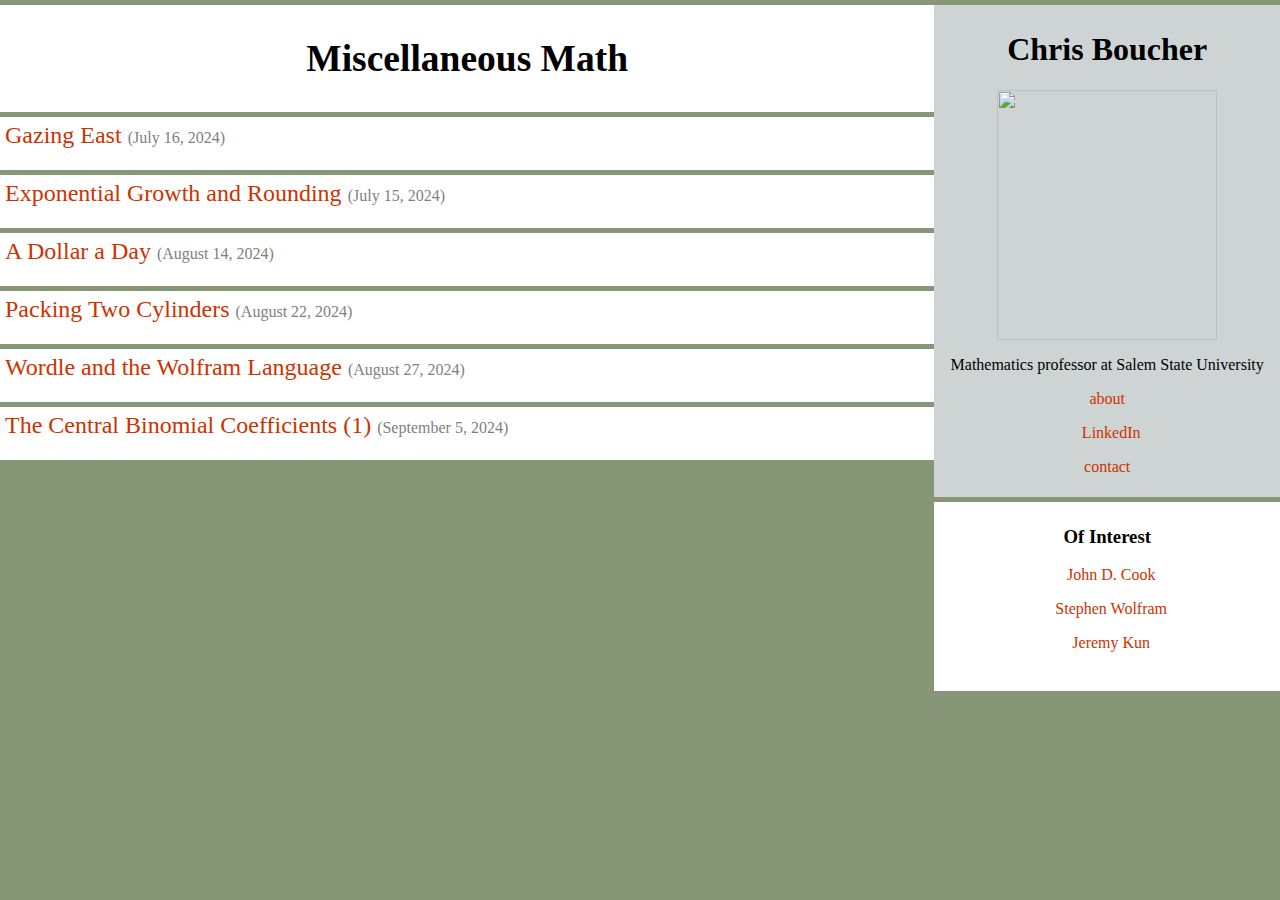
==== index.html @ 2e989020 "Add post; Add of interest" ====
<!DOCTYPE html PUBLIC "-//W3C//DTD XHTML 1.0 Transitional//EN" "http://www.w3.org/TR/xhtml1/DTD/xhtml1-transitional.dtd">
<html xmlns="http://www.w3.org/1999/xhtml">
<head>
<meta http-equiv="Content-Type" content="text/html; charset=UTF-8" />
<title> Chris Boucher </title>
<style type="text/css">
<!--
body {
	font: 100%;
    font-family: Times;
	margin: 0; /* it's good practice to zero the margin and padding of the body element to account for differing browser defaults */
	margin-top: 30px;
	padding: 0;
	text-align: center; /* this centers the container in IE 5* browsers. The text is then set to the left aligned default in the #container selector */
	color: #000000;
	background-color: #879677;  /* #4B610B   this seems to control the background of the entire page */
	background-image: url();
	background-repeat: no-repeat;
}
    
table, th, td {
    border: 1px solid gray;
    border-collapse: collapse;
}
td {
    padding: 5px;
}

.oneColElsCtr #container {
	width: 56em;
	background: #FFFFFF;
	margin: 0 auto; /* the auto margins (in conjunction with a width) center the page */
	border: 1px solid #000000;
	text-align: left; /* this overrides the text-align: center on the body element. */
}
.oneColElsCtr #mainContent {
	padding: 0 20px; /* remember that padding is the space inside the div box and margin is the space outside the div box */
}

span.footnote { 
    float: footnote; 
    counter-increment: footnote;
}

.footnote::footnote-call {
    content: counter(footnote, decimal) " ";
    color: green;
}

.footnote::footnote-marker {
    content: counter(footnote, lower-roman);
    font-size: 14pt;
    color: blue;
}

a:link {
	color: #CC3300;
	text-decoration: none;
}
a:visited {
	text-decoration: none;
	color: #CC3300;
}
a:hover {
	text-decoration: none;
	color: #333399;
}
a:active {
	text-decoration: none;
	color: #CC3300;
}

/* Header/Blog Title */
.header {
    text-align: center;
    font-size: 25px;
    background-color: white;
    padding: 1px;
    margin-top: 5px;
}

/* Create two unequal columns that floats next to each other */
/* Left column */
.leftcolumn {
  float: left;
  width: 73%;
}

/* Right column */
.rightcolumn {
  float: left;
  width: 27%;
  padding-left: 0 /* was 20px */;
}

/* Add a card effect for articles */
.maincard {
  text-align: left;
  background-color: white;
  padding: 5px;
  margin-top: 5px;
}

.sidecard {
  align: right;
  text-align: center;
  background-color: white;
  padding: 5px;
  margin-top: 5px;
}

.mycard {
  align: right;
  text-align: center;
  background-color: #cdd4d3;
  padding: 5px;
  margin-top: 5px;
}

/* Clear floats after the columns */
.row:after {
  content: "";
  display: table;
  clear: both;
}

/* Footer */
.footer {
  padding: 20px;
  text-align: center;
  background: #ddd;
  margin-top: 20px;
}

.pdf {
        float: left;
        width: 75%;
        aspect-ratio: 4 / 3;
    }

    .pdf,
    html,
    body {
        height: 100%;
        margin: 0;
        padding: 0;
    }
/* Responsive layout - when the screen is less than 800px wide, make the two columns stack on top of each other instead of next to each other */
/* @media screen and (max-width: 800px) {
  .leftcolumn, .rightcolumn {
    width: 100%;
    padding: 0;
  } */
} 
-->
</style></head>

<!-- <div class="row"> -->
  <div class="leftcolumn">
    <div class="header">
        <h2 style="font-family:Times;"> Miscellaneous Math </h2>
        <p> </p>
    </div>
    <div class="maincard">
       <a href="thepdfs/distance to horizon.pdf" target="leftcolumn"> <font size="+2"> Gazing East </font> </a>
       <font color="gray"> (July 16, 2024) </font><br>
       <p> </p>
    </div>
    <div class="maincard">
       <a href="thepdfs/ExponentialGrowthAndRounding.pdf"> <font size="+2"> Exponential Growth and Rounding </font> </a>
       <font color="gray"> (July 15, 2024) </font> <br>
       <p> </p>
    </div>
    <div class="maincard">
       <a href="thepdfs/ADollarADay.pdf"> <font size="+2"> A Dollar a Day </font> </a>
       <font color="gray"> (August 14, 2024) </font> <br>
       <p> </p>
    </div>
    <div class="maincard">
       <a href="thepdfs/PackingTwoCircles.pdf"> <font size="+2"> Packing Two Cylinders </font> </a>
       <font color="gray"> (August 22, 2024) </font> <br>
       <p> </p>
    </div>
    <div class="maincard">
       <a href="thepdfs/Wordle.pdf"> <font size="+2"> Wordle and the Wolfram Language </font> </a>
       <font color="gray"> (August 27, 2024) </font> <br>
       <p> </p>
    </div>
    <div class="maincard">
       <a href="thepdfs/CBCNoLargePrimeFactors.pdf"> <font size="+2"> The Central Binomial Coefficients (1) </font> </a>
       <font color="gray"> (September 5, 2024) </font> <br>
       <p> </p>
    </div>
  </div>
  
  <div class="rightcolumn">
    <div class="mycard">
      <h1> Chris Boucher </h1>
      <img src="ParisMe.jpeg" align=bottom width=220 height=250 border=0>
      <p> Mathematics professor at Salem State University </p>
      <p> <a href="thepdfs/About.pdf"> about </a> </p>
 <!-- <p> <a href=""> CV </a> </p> -->
      <p> <a href="https://www.linkedin.com/in/chris-boucher-24aa6a"> &nbsp; LinkedIn </a> </p>
      <p> <a href="mailto:cboucher@salemstate.edu"> contact </a> </p>
    </div>
    
    <div class="sidecard">
      <h3> Of Interest </h3>
      <p> <a href="https://www.johndcook.com/blog/"> &nbsp; John D. Cook </a> </p>
      <p> <a href="https://writings.stephenwolfram.com"> &nbsp; Stephen Wolfram </a> </p>
      <p> <a href="https://www.jeremykun.com"> &nbsp; Jeremy Kun </a> </p> <br>
    </div>

<!--
    <div class = "sidecard">
     <a href='http://www.freevisitorcounters.com'>more information</a> 
     <script type='text/javascript' src='https://www.freevisitorcounters.com/auth.php?id=dcf95a35a5debf3e63d1a237ea90e50b7b15e577'></script>
     <script type="text/javascript" src="https://www.freevisitorcounters.com/en/home/counter/1207592/t/3"></script>
	</div>
-->
  </div>





</html>
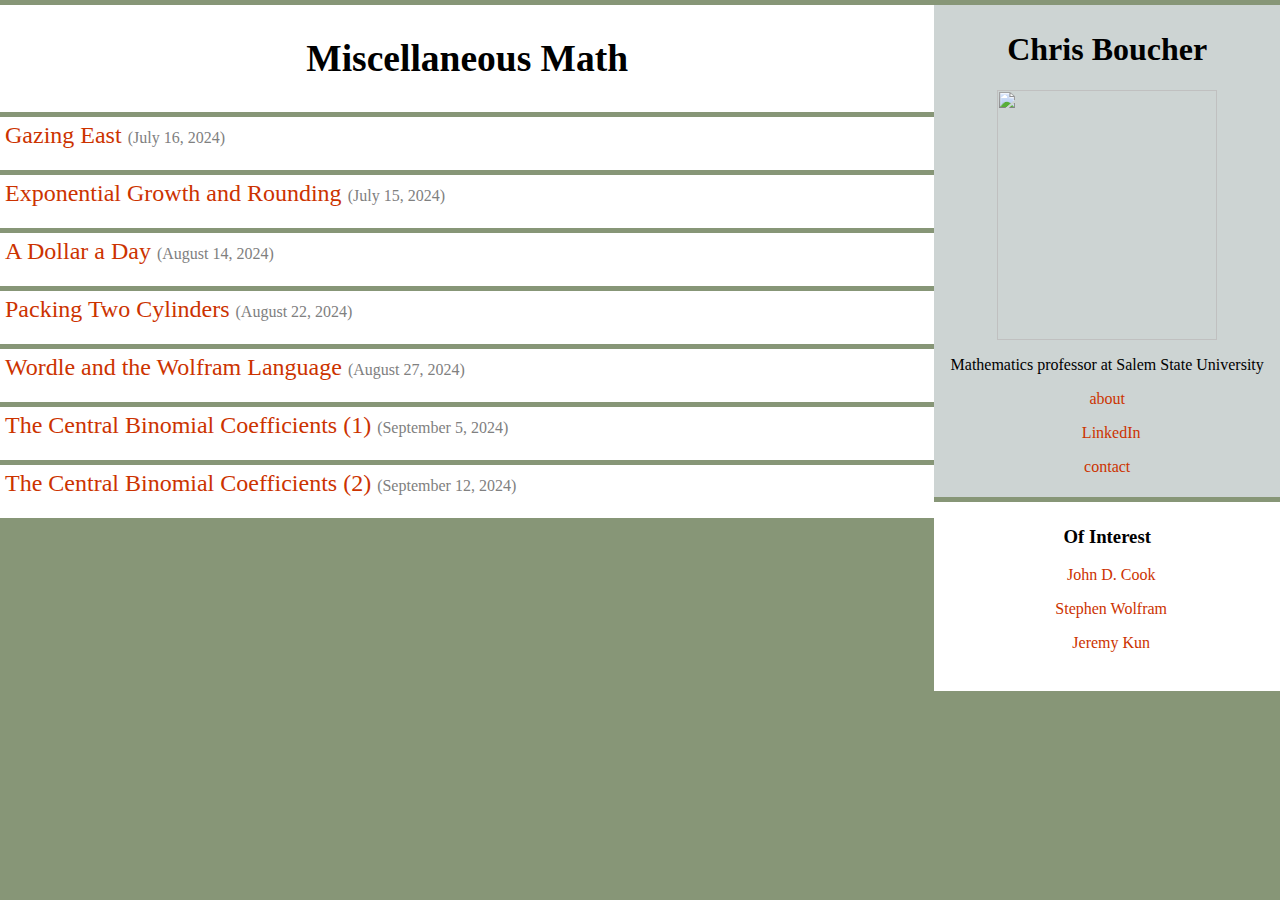
==== commit c903723c: "Add CBC 2 post" ====
--- a/index.html
+++ b/index.html
@@ -192,6 +192,11 @@
        <font color="gray"> (September 5, 2024) </font> <br>
        <p> </p>
     </div>
+    <div class="maincard">
+       <a href="thepdfs/CBC2.pdf"> <font size="+2"> The Central Binomial Coefficients (2) </font> </a>
+       <font color="gray"> (September 12, 2024) </font> <br>
+       <p> </p>
+    </div>
   </div>
   
   <div class="rightcolumn">
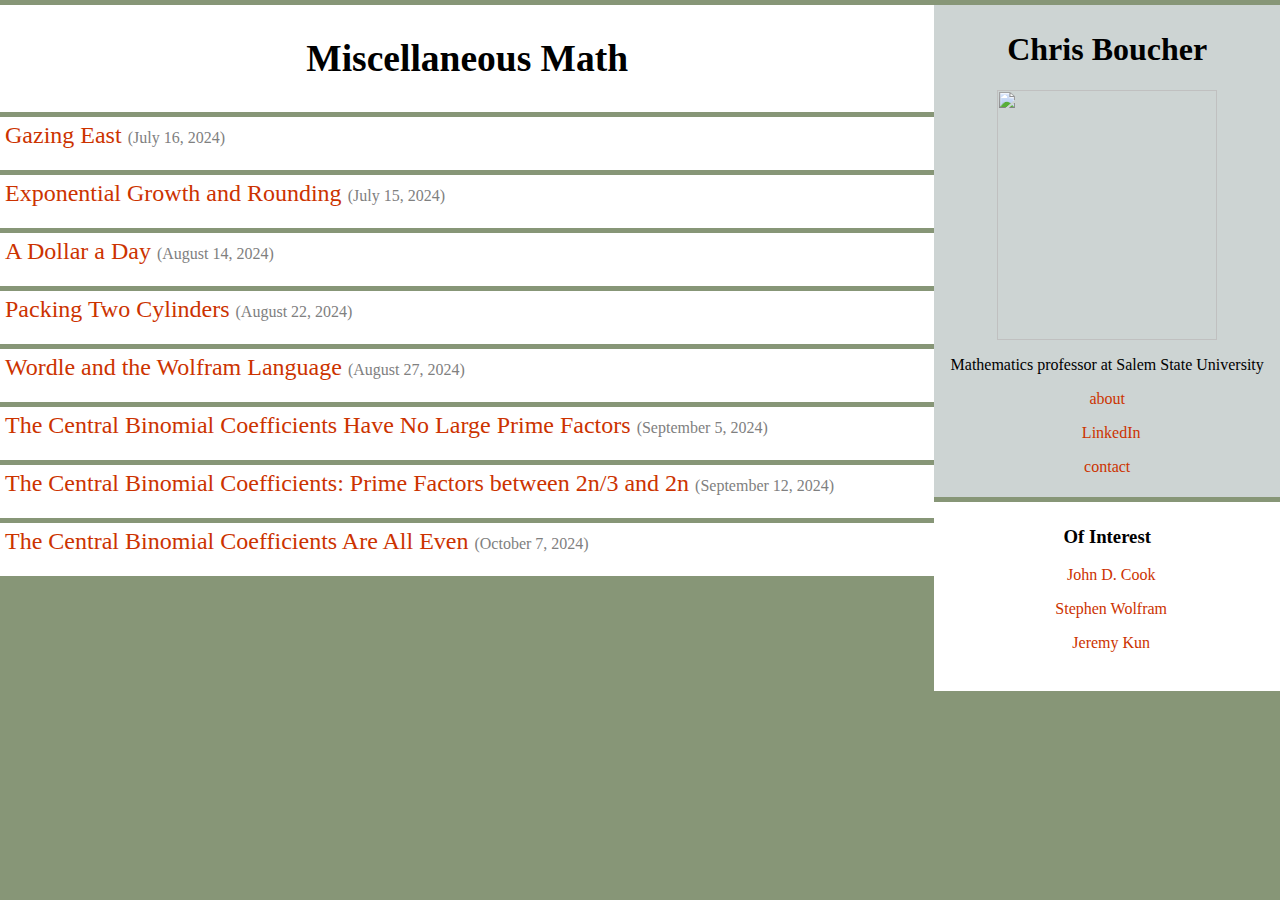
==== commit 105c1605: "Oct 7 post" ====
--- a/index.html
+++ b/index.html
@@ -188,13 +188,18 @@
        <p> </p>
     </div>
     <div class="maincard">
-       <a href="thepdfs/CBCNoLargePrimeFactors.pdf"> <font size="+2"> The Central Binomial Coefficients (1) </font> </a>
+       <a href="thepdfs/CBCNoLargePrimeFactors.pdf"> <font size="+2"> The Central Binomial Coefficients Have No Large Prime Factors </font> </a>
        <font color="gray"> (September 5, 2024) </font> <br>
        <p> </p>
     </div>
     <div class="maincard">
-       <a href="thepdfs/CBC2.pdf"> <font size="+2"> The Central Binomial Coefficients (2) </font> </a>
+       <a href="thepdfs/CBC2.pdf"> <font size="+2"> The Central Binomial Coefficients: Prime Factors between 2n/3 and 2n </font> </a>
        <font color="gray"> (September 12, 2024) </font> <br>
+       <p> </p>
+    </div>
+    <div class="maincard">
+       <a href="thepdfs/CBC2.pdf"> <font size="+2"> The Central Binomial Coefficients Are All Even  </font> </a>
+       <font color="gray"> (October 7, 2024) </font> <br>
        <p> </p>
     </div>
   </div>
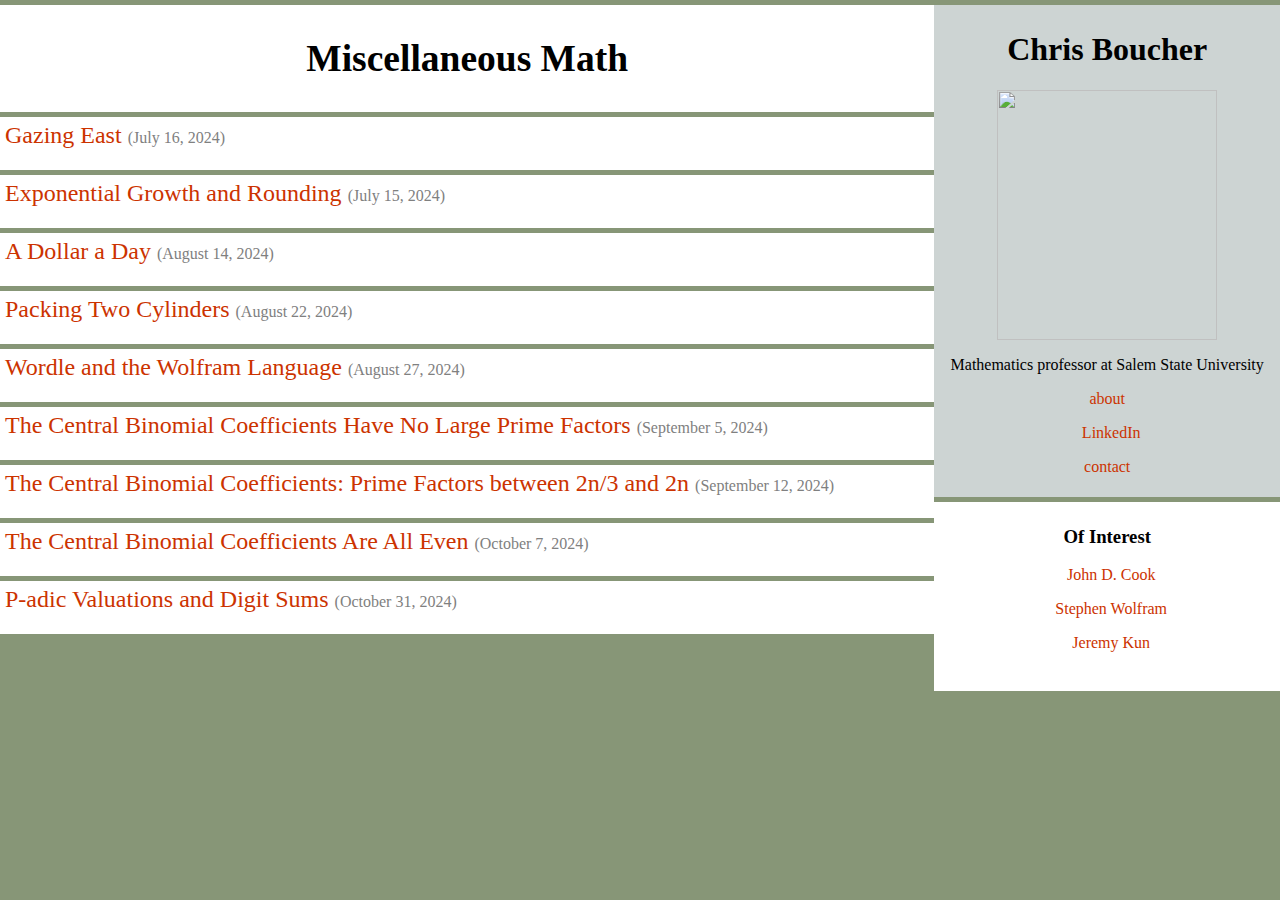
==== commit a96f04c3: "Oct 31 update" ====
--- a/index.html
+++ b/index.html
@@ -198,8 +198,13 @@
        <p> </p>
     </div>
     <div class="maincard">
-       <a href="thepdfs/CBC2.pdf"> <font size="+2"> The Central Binomial Coefficients Are All Even  </font> </a>
+       <a href="thepdfs/CBC3.pdf"> <font size="+2"> The Central Binomial Coefficients Are All Even  </font> </a>
        <font color="gray"> (October 7, 2024) </font> <br>
+       <p> </p>
+    </div>
+    <div class="maincard">
+       <a href="thepdfs/CBC4.pdf"> <font size="+2"> P-adic Valuations and Digit Sums  </font> </a>
+       <font color="gray"> (October 31, 2024) </font> <br>
        <p> </p>
     </div>
   </div>
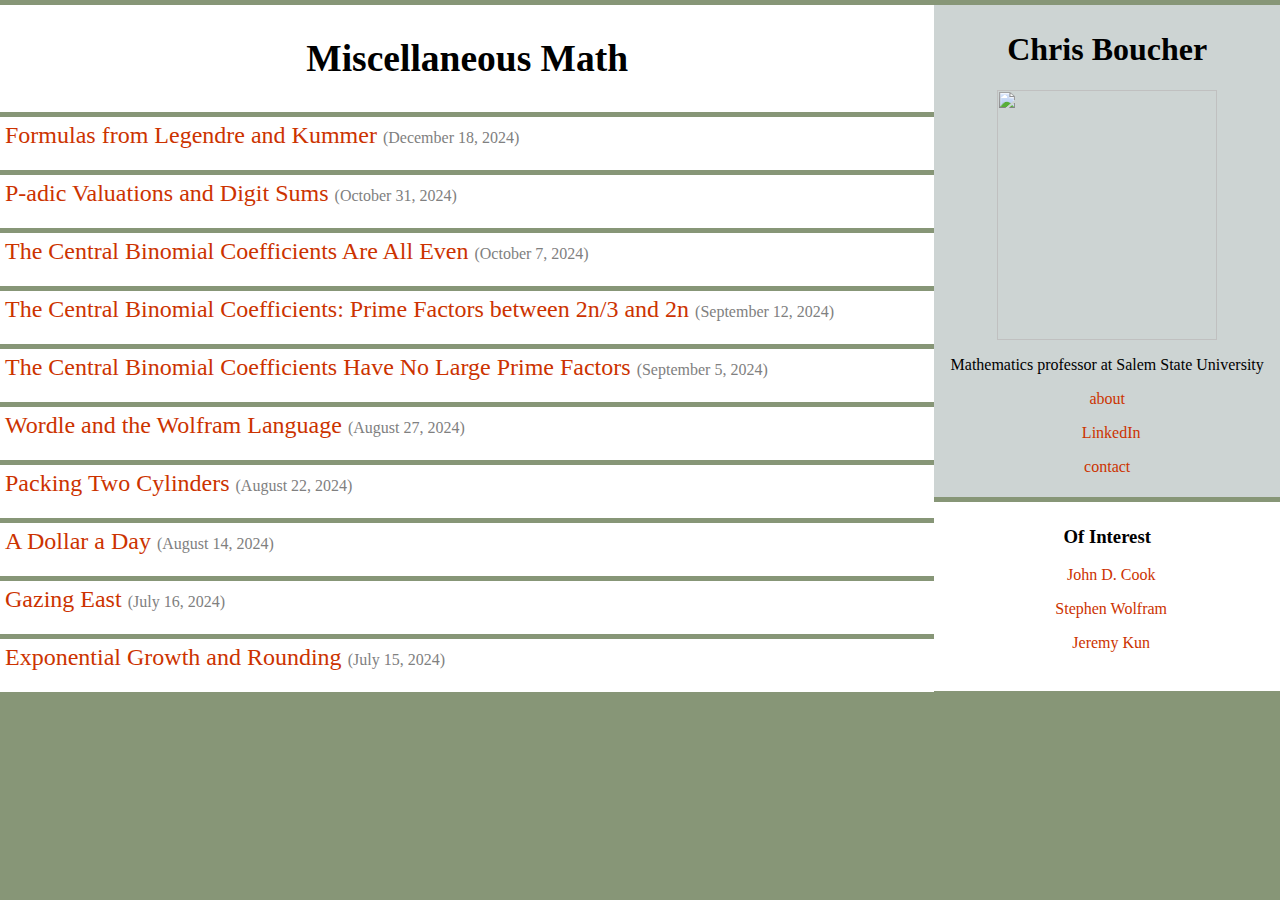
==== commit e9aece3c: "Dec 18 update" ====
--- a/index.html
+++ b/index.html
@@ -5,7 +5,7 @@
 <meta http-equiv="Content-Type" content="text/html; charset=UTF-8" />
 <title> Chris Boucher </title>
 <style type="text/css">
-<!--
+
 body {
 	font: 100%;
     font-family: Times;
@@ -153,16 +153,56 @@
     padding: 0;
   } */
 } 
--->
+
 </style></head>
 
 <!-- <div class="row"> -->
-  <div class="leftcolumn">
+  <div float="left" class="leftcolumn" id="maincontent">
     <div class="header">
         <h2 style="font-family:Times;"> Miscellaneous Math </h2>
         <p> </p>
     </div>
     <div class="maincard">
+       <a href="thepdfs/CBC5.pdf" target="maincontent"> <font size="+2"> Formulas from Legendre and Kummer  </font> <font color="gray"> (December 18, 2024) </font> </a>
+        <br>
+       <p> </p>
+    </div>
+    <div class="maincard">
+       <a href="thepdfs/CBC4.pdf" target="maincontent"> <font size="+2"> P-adic Valuations and Digit Sums  </font> <font color="gray"> (October 31, 2024) </font> </a>
+        <br>
+       <p> </p>
+    </div>
+    <div class="maincard">
+       <a href="thepdfs/CBC3.pdf"> <font size="+2"> The Central Binomial Coefficients Are All Even  </font> </a>
+       <font color="gray"> (October 7, 2024) </font> <br>
+       <p> </p>
+    </div>
+    <div class="maincard">
+       <a href="thepdfs/CBC2.pdf"> <font size="+2"> The Central Binomial Coefficients: Prime Factors between 2n/3 and 2n </font> </a>
+       <font color="gray"> (September 12, 2024) </font> <br>
+       <p> </p>
+    </div>
+    <div class="maincard">
+       <a href="thepdfs/CBCNoLargePrimeFactors.pdf"> <font size="+2"> The Central Binomial Coefficients Have No Large Prime Factors </font> </a>
+       <font color="gray"> (September 5, 2024) </font> <br>
+       <p> </p>
+    </div>
+    <div class="maincard">
+       <a href="thepdfs/Wordle.pdf"> <font size="+2"> Wordle and the Wolfram Language </font> </a>
+       <font color="gray"> (August 27, 2024) </font> <br>
+       <p> </p>
+    </div>
+    <div class="maincard">
+       <a href="thepdfs/PackingTwoCircles.pdf"> <font size="+2"> Packing Two Cylinders </font> </a>
+       <font color="gray"> (August 22, 2024) </font> <br>
+       <p> </p>
+    </div>
+    <div class="maincard">
+       <a href="thepdfs/ADollarADay.pdf"> <font size="+2"> A Dollar a Day </font> </a>
+       <font color="gray"> (August 14, 2024) </font> <br>
+       <p> </p>
+    </div>
+    <div class="maincard">
        <a href="thepdfs/distance to horizon.pdf" target="leftcolumn"> <font size="+2"> Gazing East </font> </a>
        <font color="gray"> (July 16, 2024) </font><br>
        <p> </p>
@@ -170,41 +210,6 @@
     <div class="maincard">
        <a href="thepdfs/ExponentialGrowthAndRounding.pdf"> <font size="+2"> Exponential Growth and Rounding </font> </a>
        <font color="gray"> (July 15, 2024) </font> <br>
-       <p> </p>
-    </div>
-    <div class="maincard">
-       <a href="thepdfs/ADollarADay.pdf"> <font size="+2"> A Dollar a Day </font> </a>
-       <font color="gray"> (August 14, 2024) </font> <br>
-       <p> </p>
-    </div>
-    <div class="maincard">
-       <a href="thepdfs/PackingTwoCircles.pdf"> <font size="+2"> Packing Two Cylinders </font> </a>
-       <font color="gray"> (August 22, 2024) </font> <br>
-       <p> </p>
-    </div>
-    <div class="maincard">
-       <a href="thepdfs/Wordle.pdf"> <font size="+2"> Wordle and the Wolfram Language </font> </a>
-       <font color="gray"> (August 27, 2024) </font> <br>
-       <p> </p>
-    </div>
-    <div class="maincard">
-       <a href="thepdfs/CBCNoLargePrimeFactors.pdf"> <font size="+2"> The Central Binomial Coefficients Have No Large Prime Factors </font> </a>
-       <font color="gray"> (September 5, 2024) </font> <br>
-       <p> </p>
-    </div>
-    <div class="maincard">
-       <a href="thepdfs/CBC2.pdf"> <font size="+2"> The Central Binomial Coefficients: Prime Factors between 2n/3 and 2n </font> </a>
-       <font color="gray"> (September 12, 2024) </font> <br>
-       <p> </p>
-    </div>
-    <div class="maincard">
-       <a href="thepdfs/CBC3.pdf"> <font size="+2"> The Central Binomial Coefficients Are All Even  </font> </a>
-       <font color="gray"> (October 7, 2024) </font> <br>
-       <p> </p>
-    </div>
-    <div class="maincard">
-       <a href="thepdfs/CBC4.pdf"> <font size="+2"> P-adic Valuations and Digit Sums  </font> </a>
-       <font color="gray"> (October 31, 2024) </font> <br>
        <p> </p>
     </div>
   </div>
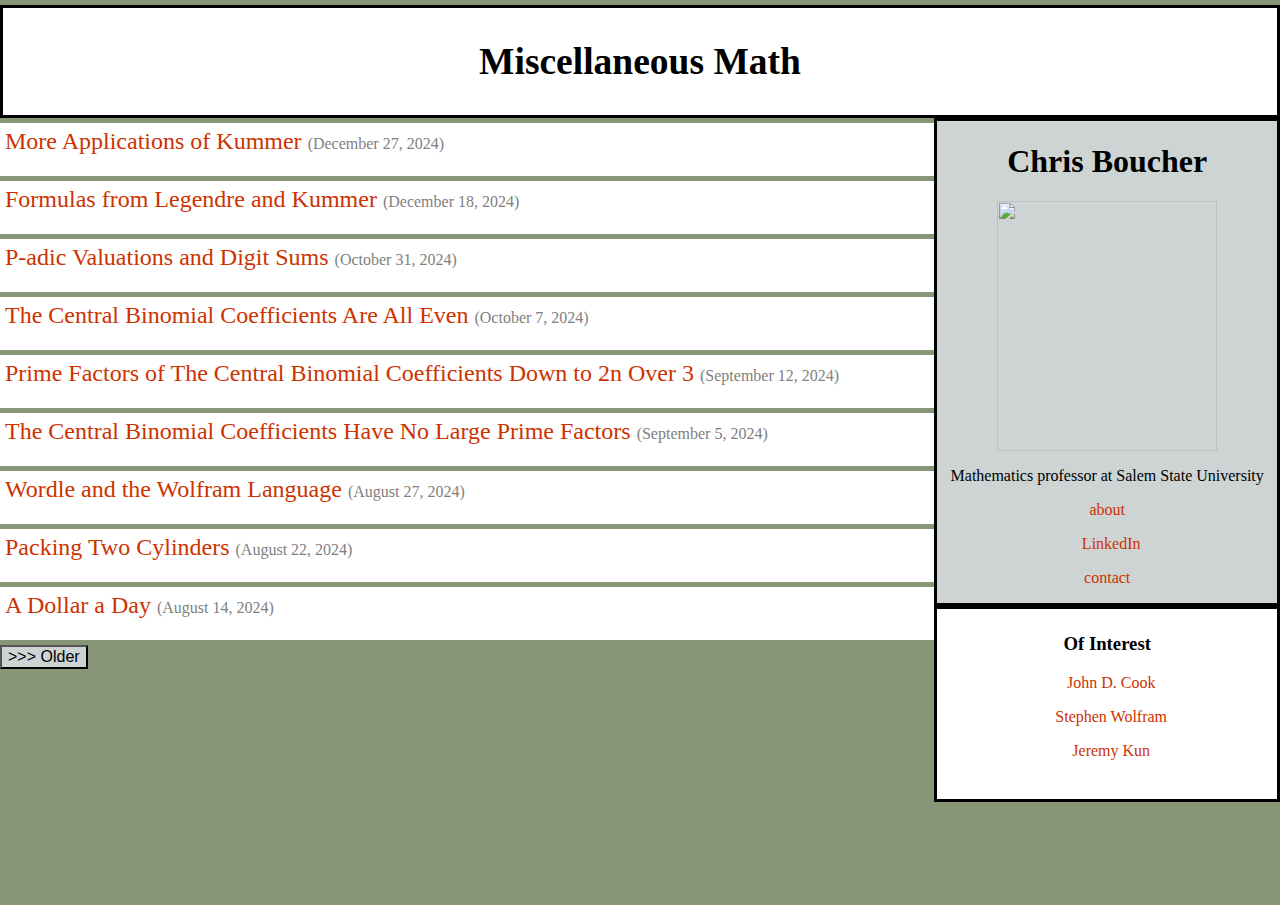
==== commit 6d79b3f4: "redesign with js" ====
--- a/index.html
+++ b/index.html
@@ -2,247 +2,49 @@
 <!DOCTYPE html PUBLIC "-//W3C//DTD XHTML 1.0 Transitional//EN" "http://www.w3.org/TR/xhtml1/DTD/xhtml1-transitional.dtd">
 <html xmlns="http://www.w3.org/1999/xhtml">
 <head>
-<meta http-equiv="Content-Type" content="text/html; charset=UTF-8" />
-<title> Chris Boucher </title>
-<style type="text/css">
+    <link rel="stylesheet" href="styles.css">
+    <meta http-equiv="Content-Type" content="text/html; charset=UTF-8" />
+    <meta name="author" content="Chris Boucher" />
+    <title> Miscellaneous Math </title>
+</head>
 
-body {
-	font: 100%;
-    font-family: Times;
-	margin: 0; /* it's good practice to zero the margin and padding of the body element to account for differing browser defaults */
-	margin-top: 30px;
-	padding: 0;
-	text-align: center; /* this centers the container in IE 5* browsers. The text is then set to the left aligned default in the #container selector */
-	color: #000000;
-	background-color: #879677;  /* #4B610B   this seems to control the background of the entire page */
-	background-image: url();
-	background-repeat: no-repeat;
-}
+<script type='text/javascript' src='helpers.js'> </script>
     
-table, th, td {
-    border: 1px solid gray;
-    border-collapse: collapse;
-}
-td {
-    padding: 5px;
-}
-
-.oneColElsCtr #container {
-	width: 56em;
-	background: #FFFFFF;
-	margin: 0 auto; /* the auto margins (in conjunction with a width) center the page */
-	border: 1px solid #000000;
-	text-align: left; /* this overrides the text-align: center on the body element. */
-}
-.oneColElsCtr #mainContent {
-	padding: 0 20px; /* remember that padding is the space inside the div box and margin is the space outside the div box */
-}
-
-span.footnote { 
-    float: footnote; 
-    counter-increment: footnote;
-}
-
-.footnote::footnote-call {
-    content: counter(footnote, decimal) " ";
-    color: green;
-}
-
-.footnote::footnote-marker {
-    content: counter(footnote, lower-roman);
-    font-size: 14pt;
-    color: blue;
-}
-
-a:link {
-	color: #CC3300;
-	text-decoration: none;
-}
-a:visited {
-	text-decoration: none;
-	color: #CC3300;
-}
-a:hover {
-	text-decoration: none;
-	color: #333399;
-}
-a:active {
-	text-decoration: none;
-	color: #CC3300;
-}
-
-/* Header/Blog Title */
-.header {
-    text-align: center;
-    font-size: 25px;
-    background-color: white;
-    padding: 1px;
-    margin-top: 5px;
-}
-
-/* Create two unequal columns that floats next to each other */
-/* Left column */
-.leftcolumn {
-  float: left;
-  width: 73%;
-}
-
-/* Right column */
-.rightcolumn {
-  float: left;
-  width: 27%;
-  padding-left: 0 /* was 20px */;
-}
-
-/* Add a card effect for articles */
-.maincard {
-  text-align: left;
-  background-color: white;
-  padding: 5px;
-  margin-top: 5px;
-}
-
-.sidecard {
-  align: right;
-  text-align: center;
-  background-color: white;
-  padding: 5px;
-  margin-top: 5px;
-}
-
-.mycard {
-  align: right;
-  text-align: center;
-  background-color: #cdd4d3;
-  padding: 5px;
-  margin-top: 5px;
-}
-
-/* Clear floats after the columns */
-.row:after {
-  content: "";
-  display: table;
-  clear: both;
-}
-
-/* Footer */
-.footer {
-  padding: 20px;
-  text-align: center;
-  background: #ddd;
-  margin-top: 20px;
-}
-
-.pdf {
-        float: left;
-        width: 75%;
-        aspect-ratio: 4 / 3;
-    }
-
-    .pdf,
-    html,
-    body {
-        height: 100%;
-        margin: 0;
-        padding: 0;
-    }
-/* Responsive layout - when the screen is less than 800px wide, make the two columns stack on top of each other instead of next to each other */
-/* @media screen and (max-width: 800px) {
-  .leftcolumn, .rightcolumn {
-    width: 100%;
-    padding: 0;
-  } */
-} 
-
-</style></head>
-
-<!-- <div class="row"> -->
-  <div float="left" class="leftcolumn" id="maincontent">
-    <div class="header">
+<body>
+    
+    <div id="top" class="header">
         <h2 style="font-family:Times;"> Miscellaneous Math </h2>
-        <p> </p>
-    </div>
-    <div class="maincard">
-       <a href="thepdfs/CBC5.pdf" target="maincontent"> <font size="+2"> Formulas from Legendre and Kummer  </font> <font color="gray"> (December 18, 2024) </font> </a>
-        <br>
-       <p> </p>
-    </div>
-    <div class="maincard">
-       <a href="thepdfs/CBC4.pdf" target="maincontent"> <font size="+2"> P-adic Valuations and Digit Sums  </font> <font color="gray"> (October 31, 2024) </font> </a>
-        <br>
-       <p> </p>
-    </div>
-    <div class="maincard">
-       <a href="thepdfs/CBC3.pdf"> <font size="+2"> The Central Binomial Coefficients Are All Even  </font> </a>
-       <font color="gray"> (October 7, 2024) </font> <br>
-       <p> </p>
-    </div>
-    <div class="maincard">
-       <a href="thepdfs/CBC2.pdf"> <font size="+2"> The Central Binomial Coefficients: Prime Factors between 2n/3 and 2n </font> </a>
-       <font color="gray"> (September 12, 2024) </font> <br>
-       <p> </p>
-    </div>
-    <div class="maincard">
-       <a href="thepdfs/CBCNoLargePrimeFactors.pdf"> <font size="+2"> The Central Binomial Coefficients Have No Large Prime Factors </font> </a>
-       <font color="gray"> (September 5, 2024) </font> <br>
-       <p> </p>
-    </div>
-    <div class="maincard">
-       <a href="thepdfs/Wordle.pdf"> <font size="+2"> Wordle and the Wolfram Language </font> </a>
-       <font color="gray"> (August 27, 2024) </font> <br>
-       <p> </p>
-    </div>
-    <div class="maincard">
-       <a href="thepdfs/PackingTwoCircles.pdf"> <font size="+2"> Packing Two Cylinders </font> </a>
-       <font color="gray"> (August 22, 2024) </font> <br>
-       <p> </p>
-    </div>
-    <div class="maincard">
-       <a href="thepdfs/ADollarADay.pdf"> <font size="+2"> A Dollar a Day </font> </a>
-       <font color="gray"> (August 14, 2024) </font> <br>
-       <p> </p>
-    </div>
-    <div class="maincard">
-       <a href="thepdfs/distance to horizon.pdf" target="leftcolumn"> <font size="+2"> Gazing East </font> </a>
-       <font color="gray"> (July 16, 2024) </font><br>
-       <p> </p>
-    </div>
-    <div class="maincard">
-       <a href="thepdfs/ExponentialGrowthAndRounding.pdf"> <font size="+2"> Exponential Growth and Rounding </font> </a>
-       <font color="gray"> (July 15, 2024) </font> <br>
-       <p> </p>
-    </div>
-  </div>
-  
-  <div class="rightcolumn">
-    <div class="mycard">
-      <h1> Chris Boucher </h1>
-      <img src="ParisMe.jpeg" align=bottom width=220 height=250 border=0>
-      <p> Mathematics professor at Salem State University </p>
-      <p> <a href="thepdfs/About.pdf"> about </a> </p>
- <!-- <p> <a href=""> CV </a> </p> -->
-      <p> <a href="https://www.linkedin.com/in/chris-boucher-24aa6a"> &nbsp; LinkedIn </a> </p>
-      <p> <a href="mailto:cboucher@salemstate.edu"> contact </a> </p>
     </div>
     
-    <div class="sidecard">
-      <h3> Of Interest </h3>
-      <p> <a href="https://www.johndcook.com/blog/"> &nbsp; John D. Cook </a> </p>
-      <p> <a href="https://writings.stephenwolfram.com"> &nbsp; Stephen Wolfram </a> </p>
-      <p> <a href="https://www.jeremykun.com"> &nbsp; Jeremy Kun </a> </p> <br>
+    <div class="leftcolumn" id="maincontent">
+        <script> makePage(0) </script>
     </div>
 
-<!--
-    <div class = "sidecard">
-     <a href='http://www.freevisitorcounters.com'>more information</a> 
-     <script type='text/javascript' src='https://www.freevisitorcounters.com/auth.php?id=dcf95a35a5debf3e63d1a237ea90e50b7b15e577'></script>
-     <script type="text/javascript" src="https://www.freevisitorcounters.com/en/home/counter/1207592/t/3"></script>
-	</div>
+    <!--
+    <div align="left" onclick="older()" id="buttons">  <script> buttons() </script> </div>
+    <div class="leftcolumn" id="maincontent">
+        <div id="More Applications of Kummer" class="maincard">
+            <script> makePostBox("More Applications of Kummer", "December 27, 2024") </script>
+        </div>
+</div>
 -->
-  </div>
-
-
-
-
+    <div class="rightcolumn">
+      <div class="mycard">
+        <h1> Chris Boucher </h1>
+        <img src="ParisMe.jpeg" align=bottom width=220 height=250 border=0>
+        <p> Mathematics professor at Salem State University </p>
+        <p> <a href="thepdfs/About.pdf"> about </a> </p>
+   <!-- <p> <a href=""> CV </a> </p> -->
+        <p> <a href="https://www.linkedin.com/in/chris-boucher-24aa6a"> &nbsp; LinkedIn </a> </p>
+        <p> <a href="mailto:cboucher@salemstate.edu"> contact </a> </p>
+      </div>
+      
+      <div class="sidecard">
+        <h3> Of Interest </h3>
+        <p> <a href="https://www.johndcook.com/blog/"> &nbsp; John D. Cook </a> </p>
+        <p> <a href="https://writings.stephenwolfram.com"> &nbsp; Stephen Wolfram </a> </p>
+        <p> <a href="https://www.jeremykun.com"> &nbsp; Jeremy Kun </a> </p> <br>
+      </div>
+</body>
 
 </html>
--- a/styles.css
+++ b/styles.css
@@ -0,0 +1,119 @@
+body {
+	font: 100%;
+    font-family: Times;
+	margin: 0; /* it's good practice to zero the margin and padding of the body element to account for differing browser defaults */
+	margin-top: 30px;
+	padding: 0;
+	text-align: center; /* this centers the container in IE 5* browsers. The text is then set to the left aligned default in the #container selector */
+	color: #000000;
+	background-color: #879677;  /* #4B610B   this seems to control the background of the entire page */
+	background-image: url();
+	background-repeat: no-repeat;
+}
+
+a:link {
+	color: #CC3300;
+	text-decoration: none;
+}
+a:visited {
+	text-decoration: none;
+	color: #CC3300;
+}
+a:hover {
+	text-decoration: none;
+	color: #333399;
+}
+a:active {
+	text-decoration: none;
+	color: #CC3300;
+}
+
+.button {
+ background-color: #cdd4d3;
+ float: left;
+ font-size: 16px;
+ padding: 15px, 5px;
+ margin-top: 5px;
+}
+
+/* Header/Blog Title */
+.header {
+    text-align: center;
+    font-size: 25px;
+    background-color: white;
+    margin-top: 5px;
+    border-style: solid;
+    padding: 1px;
+}
+
+/* Create two unequal columns that floats next to each other */
+/* Left column */
+.leftcolumn {
+  float: left;
+  width: 73%;
+}
+
+/* Right column */
+.rightcolumn {
+  float: left;
+  width: 27%;
+}
+
+/* Add a card effect for articles */
+.maincard {
+  text-align: left;
+  background-color: white;
+  padding: 5px;
+  margin-top: 5px;
+}
+
+.sidecard {
+  align: right;
+  text-align: center;
+  background-color: white;
+  padding: 5px;
+  border-style: solid;
+}
+
+.mycard {
+  align: right;
+  text-align: center;
+  background-color: #cdd4d3;
+  border-style: solid;
+}
+
+/* Clear floats after the columns */
+.row:after {
+  content: "";
+  display: table;
+  clear: both;
+}
+
+/* Footer */
+.footer {
+  padding: 20px;
+  text-align: center;
+  background: #ddd;
+  margin-top: 20px;
+}
+
+.pdf {
+        float: left;
+        width: 75%;
+        aspect-ratio: 4 / 3;
+    }
+
+    .pdf,
+    html,
+    body {
+        height: 100%;
+        margin: 0;
+        padding: 0;
+    }
+/* Responsive layout - when the screen is less than 800px wide, make the two columns stack on top of each other instead of next to each other */
+/* @media screen and (max-width: 800px) {
+  .leftcolumn, .rightcolumn {
+    width: 100%;
+    padding: 0;
+  } */
+} 
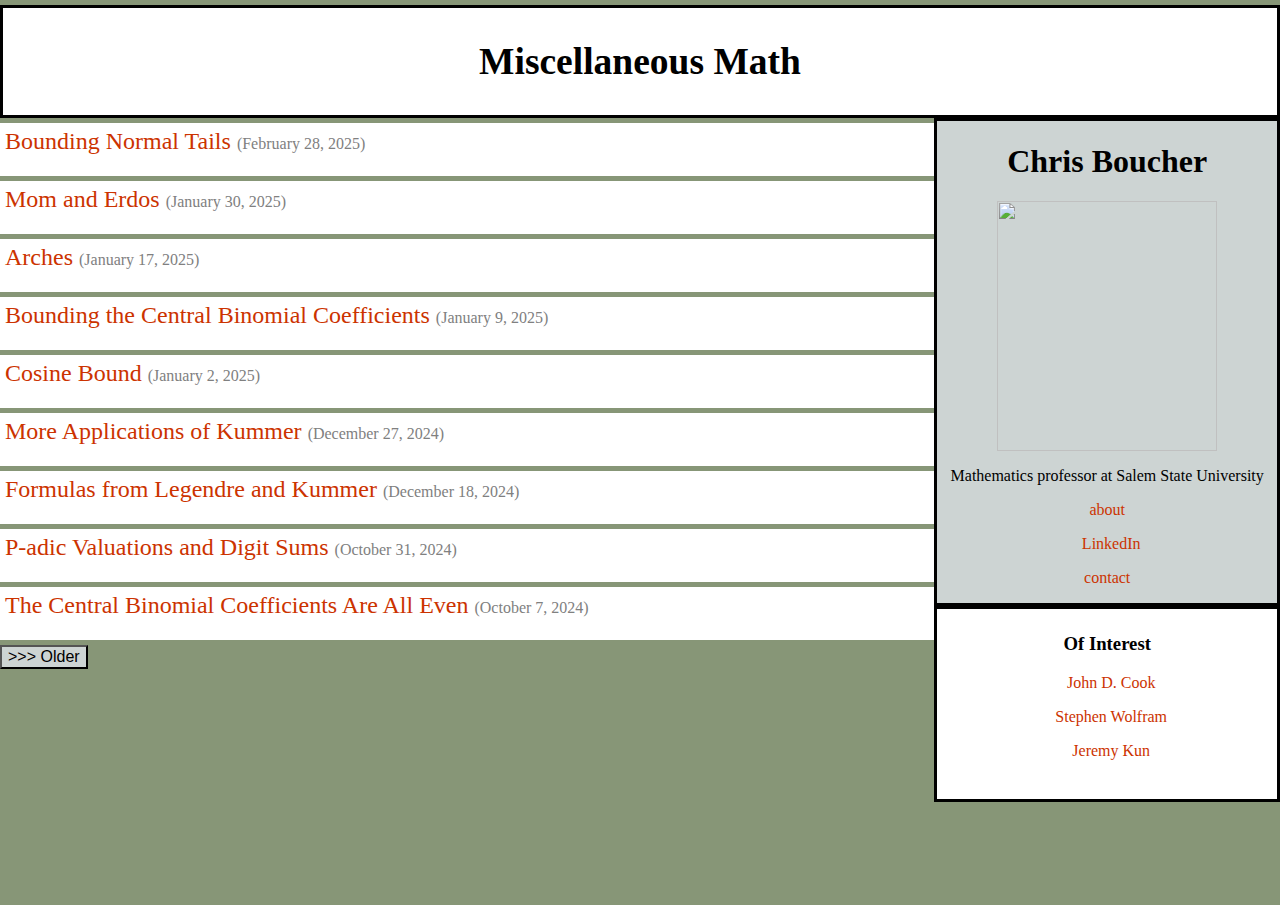
==== commit 7de49b58: "Add meta tag" ====
--- a/index.html
+++ b/index.html
@@ -5,6 +5,7 @@
     <link rel="stylesheet" href="styles.css">
     <meta http-equiv="Content-Type" content="text/html; charset=UTF-8" />
     <meta name="author" content="Chris Boucher" />
+    <meta name="google-site-verification" content="x8xUSI1xddOGCIsuh8ema8THZloUYloTzkkhPwXJbEc" />
     <title> Miscellaneous Math </title>
 </head>
 
